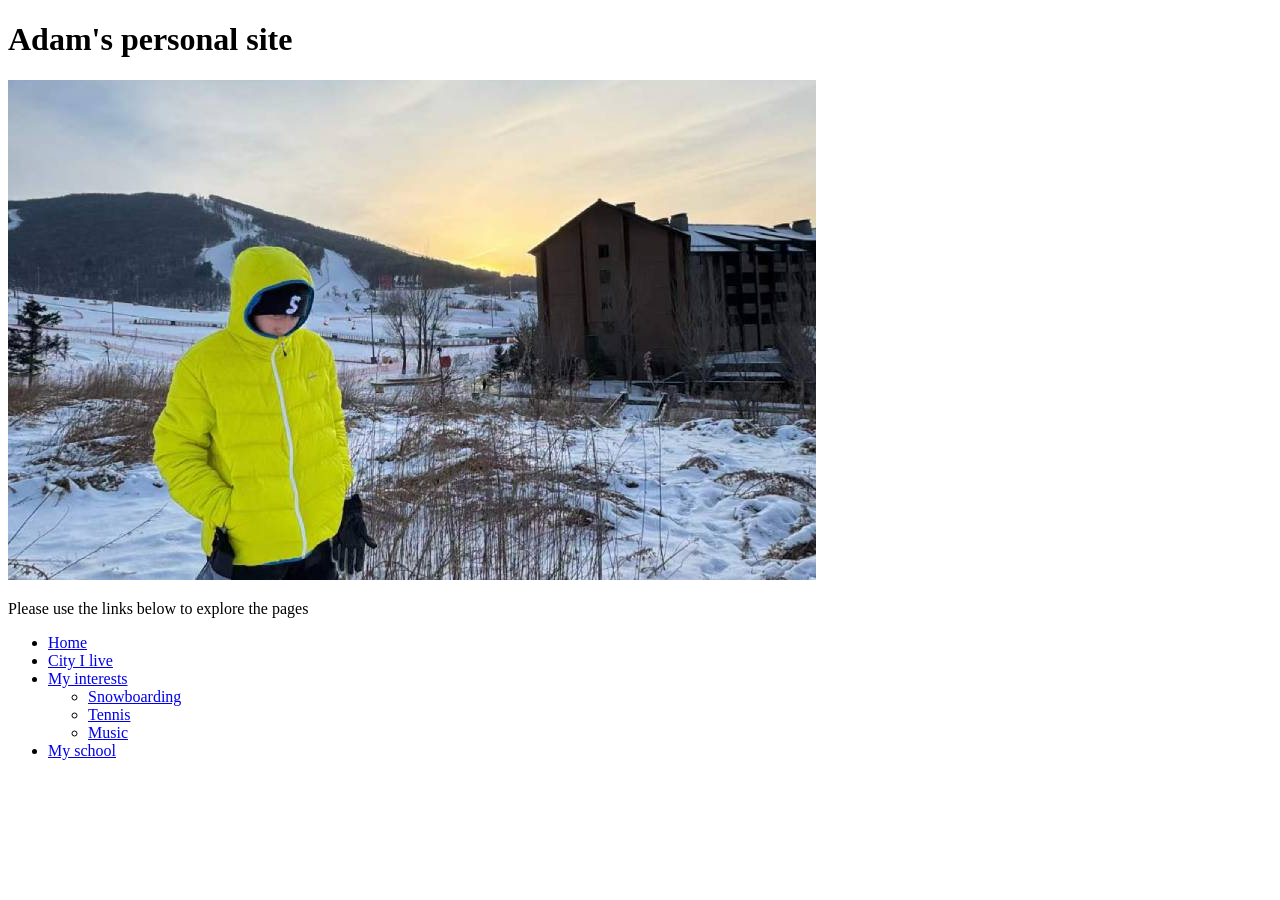
==== adam/index.html @ 21523243 "adam page" ====
<!DOCTYPE html>
<html lang="en">
<head>
    <meta charset="UTF-8">
    <title>Personal site: Home page</title>
</head>
<body>
    <header>
        <h1>Adam's personal site</h1>
        <img src="images/Adam-small.jpg" alt="adam photo">
        <p>Please use the links below to explore the pages</p>
    </header>
    <nav>
        <ul>
            <li><a href="index.html">Home</a></li>
            <li><a href="city.html">City I live</a></li>
            <li><a href="interests/index.html">My interests</a>
                <ul>
                    <li><a href="interests/ski.html">Snowboarding</a></li>
                    <li><a href="interests/tennis.html">Tennis</a></li>
                    <li><a href="interests/music.html">Music</a></li>
                </ul>
            </li>
            <li><a href="ulink.html">My school</a></li>
        </ul>
    </nav>
</body>
</html>
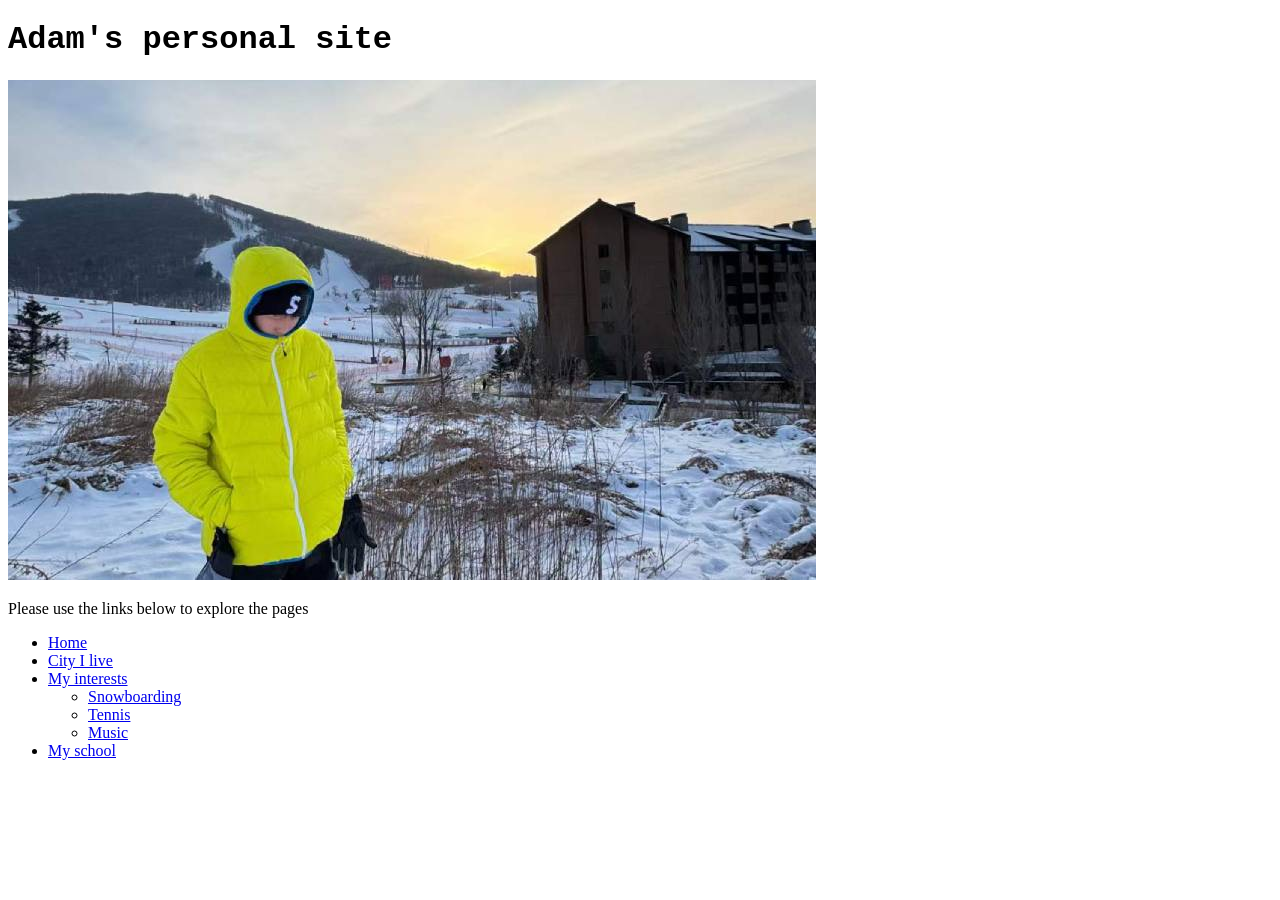
==== commit 14cb14ae: "add" ====
--- a/adam/index.html
+++ b/adam/index.html
@@ -3,6 +3,7 @@
 <head>
     <meta charset="UTF-8">
     <title>Personal site: Home page</title>
+    <link rel="stylesheet" href="style.css">
 </head>
 <body>
     <header>
--- a/adam/style.css
+++ b/adam/style.css
@@ -0,0 +1,3 @@
+h1 {
+    font-family: 'Courier New', Courier, monospace;
+}
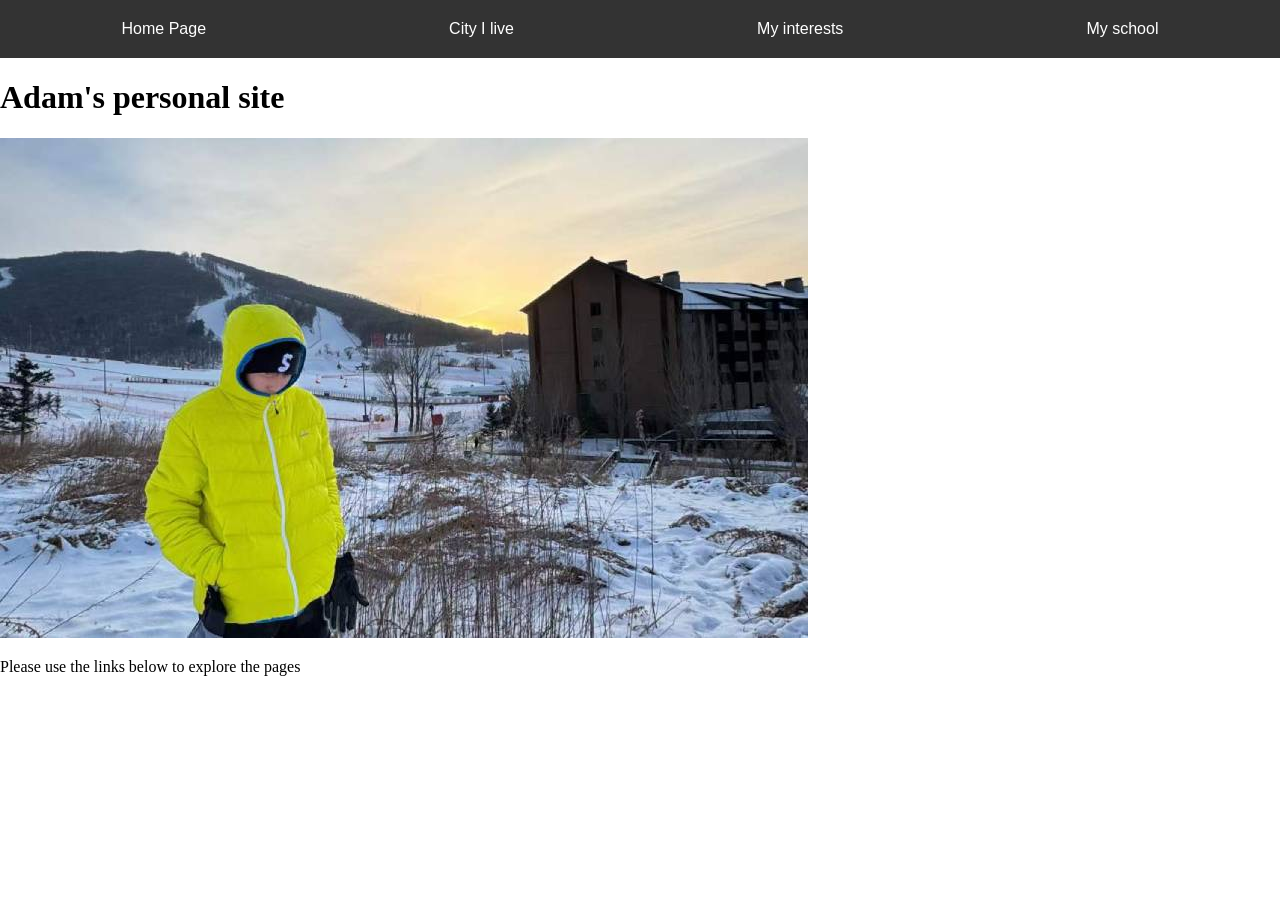
==== commit a2522d5f: "css" ====
--- a/adam/index.html
+++ b/adam/index.html
@@ -6,24 +6,24 @@
     <link rel="stylesheet" href="style.css">
 </head>
 <body>
+    <nav>
+        <ul>
+            <li><a href="index.html">Home Page</a></li>
+            <li><a href="city.html">City I live</a></li>
+            <li><a href="interests/ski.html">My interests</a>
+                <!-- <ul>
+                    <li><a href="interests/ski.html">Snowboarding</a></li>
+                    <li><a href="interests/tennis.html">Tennis</a></li>
+                    <li><a href="interests/music.html">Music</a></li>
+                </ul> -->
+            </li>
+            <li><a href="ulink.html">My school</a></li>
+        </ul>
+    </nav>
     <header>
         <h1>Adam's personal site</h1>
         <img src="images/Adam-small.jpg" alt="adam photo">
         <p>Please use the links below to explore the pages</p>
     </header>
-    <nav>
-        <ul>
-            <li><a href="index.html">Home</a></li>
-            <li><a href="city.html">City I live</a></li>
-            <li><a href="interests/index.html">My interests</a>
-                <ul>
-                    <li><a href="interests/ski.html">Snowboarding</a></li>
-                    <li><a href="interests/tennis.html">Tennis</a></li>
-                    <li><a href="interests/music.html">Music</a></li>
-                </ul>
-            </li>
-            <li><a href="ulink.html">My school</a></li>
-        </ul>
-    </nav>
 </body>
 </html>
--- a/adam/style.css
+++ b/adam/style.css
@@ -1,3 +1,81 @@
-h1 {
-    font-family: 'Courier New', Courier, monospace;
-}+/* Reset styles */
+body, ul, li {
+    margin: 0;
+    padding: 0;
+    list-style: none;
+}
+
+/* Style the nav container */
+nav {
+    background-color: #333; /* Dark background color */
+    font-family: Arial, sans-serif;
+}
+
+/* Top-level navigation items */
+nav > ul {
+    display: flex;
+    justify-content: space-around; /* Space out main links */
+    align-items: center;
+    padding: 10px 0;
+}
+
+nav > ul > li {
+    position: relative; /* Needed for dropdown positioning */
+}
+
+nav > ul > li > a {
+    color: white;
+    text-decoration: none;
+    padding: 10px 15px;
+    display: block;
+    font-size: 16px;
+    transition: background-color 0.3s ease;
+}
+
+nav > ul > li > a:hover {
+    background-color: #575757; /* Slightly lighter hover effect */
+    border-radius: 4px;
+}
+
+/* Dropdown menu */
+nav ul ul {
+    position: absolute;
+    top: 100%; /* Position below the parent */
+    left: 0;
+    background-color: #444;
+    display: none; /* Hidden by default */
+    flex-direction: column;
+    min-width: 200px; /* Ensure proper size for items */
+    box-shadow: 0 2px 5px rgba(0, 0, 0, 0.2);
+    z-index: 1000; /* Ensure it stays above other elements */
+}
+
+nav ul ul li a {
+    padding: 10px 15px;
+    color: white;
+    font-size: 14px;
+    border-bottom: 1px solid #555;
+}
+
+nav ul ul li a:hover {
+    background-color: #575757;
+}
+
+/* Show dropdown on hover */
+nav ul li:hover > ul {
+    display: flex; /* Display the dropdown */
+}
+
+/* Style the active link (optional) */
+nav a.active {
+    background-color: #575757;
+    border-radius: 4px;
+}
+
+/* Responsive adjustments (optional) */
+@media (max-width: 768px) {
+    nav > ul {
+        flex-direction: column;
+        align-items: start;
+    }
+}
